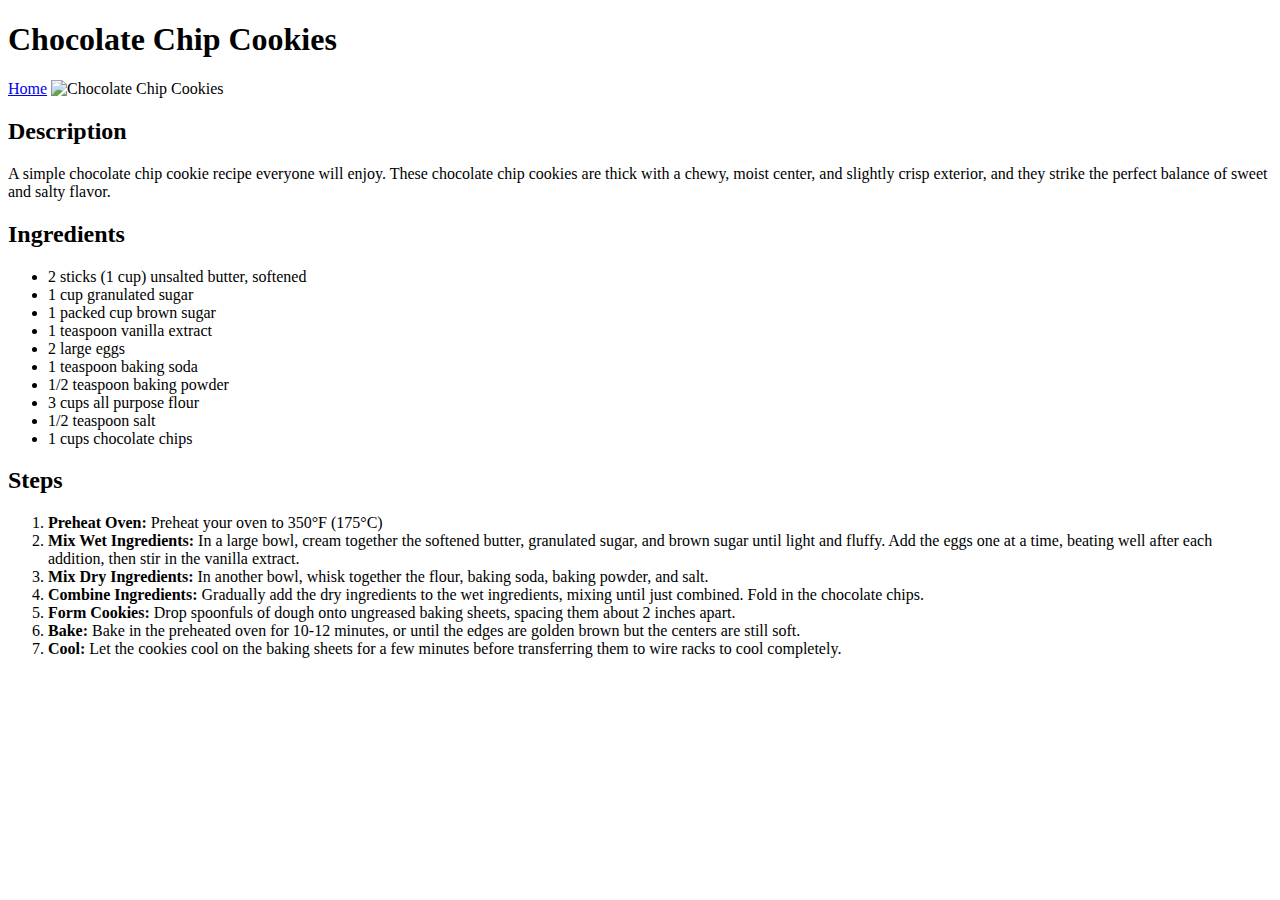
==== recipes/chocolate-chip-cookies.html @ 8bf2757f "feat: add page chocolate-chip-cookies.html" ====
<!DOCTYPE html>
<html lang="en">
    <head>
        <meta charset="UTF-8">
        <Title>Chocolate Chip Cookies - Odin Recipes</Title>
    </head>
    <body>
        <h1>Chocolate Chip Cookies</h1>
        <a href="../index.html">Home</a></li>
        <img src="../images/Chocolate-Chip-Cookies.jpg" alt="Chocolate Chip Cookies" width="361" height="378">
        <h2>Description</h2>
        <p>A simple chocolate chip cookie recipe everyone will enjoy. These chocolate chip cookies are thick with a chewy, moist center, and slightly crisp exterior, and they strike the perfect balance of sweet and salty flavor.</p>
        <h2>Ingredients</h2>
        <ul>
            <li>2 sticks (1 cup) unsalted butter, softened</li>
            <li>1 cup granulated sugar</li>
            <li>1 packed cup brown sugar</li>
            <li>1 teaspoon vanilla extract</li>
            <li>2 large eggs</li>
            <li>1 teaspoon baking soda</li>
            <li>1/2 teaspoon baking powder</li>
            <li>3 cups all purpose flour</li>
            <li>1/2 teaspoon salt</li>
            <li>1 cups chocolate chips</li>
        </ul>
        <h2>Steps</h2>
        <ol>
            <li><strong>Preheat Oven: </strong>Preheat your oven to 350°F (175°C)</li>
            <li><strong>Mix Wet Ingredients: </strong>In a large bowl, cream together the softened butter, granulated sugar, and brown sugar until light and fluffy. Add the eggs one at a time, beating well after each addition, then stir in the vanilla extract.</li>
            <li><strong>Mix Dry Ingredients: </strong>In another bowl, whisk together the flour, baking soda, baking powder, and salt.</li>
            <li><strong>Combine Ingredients: </strong>Gradually add the dry ingredients to the wet ingredients, mixing until just combined. Fold in the chocolate chips.</li>
            <li><strong>Form Cookies: </strong>Drop spoonfuls of dough onto ungreased baking sheets, spacing them about 2 inches apart.</li>
            <li><strong>Bake: </strong>Bake in the preheated oven for 10-12 minutes, or until the edges are golden brown but the centers are still soft.</li>
            <li><strong>Cool: </strong>Let the cookies cool on the baking sheets for a few minutes before transferring them to wire racks to cool completely.</li>
        </ol>
    </body>
</html>
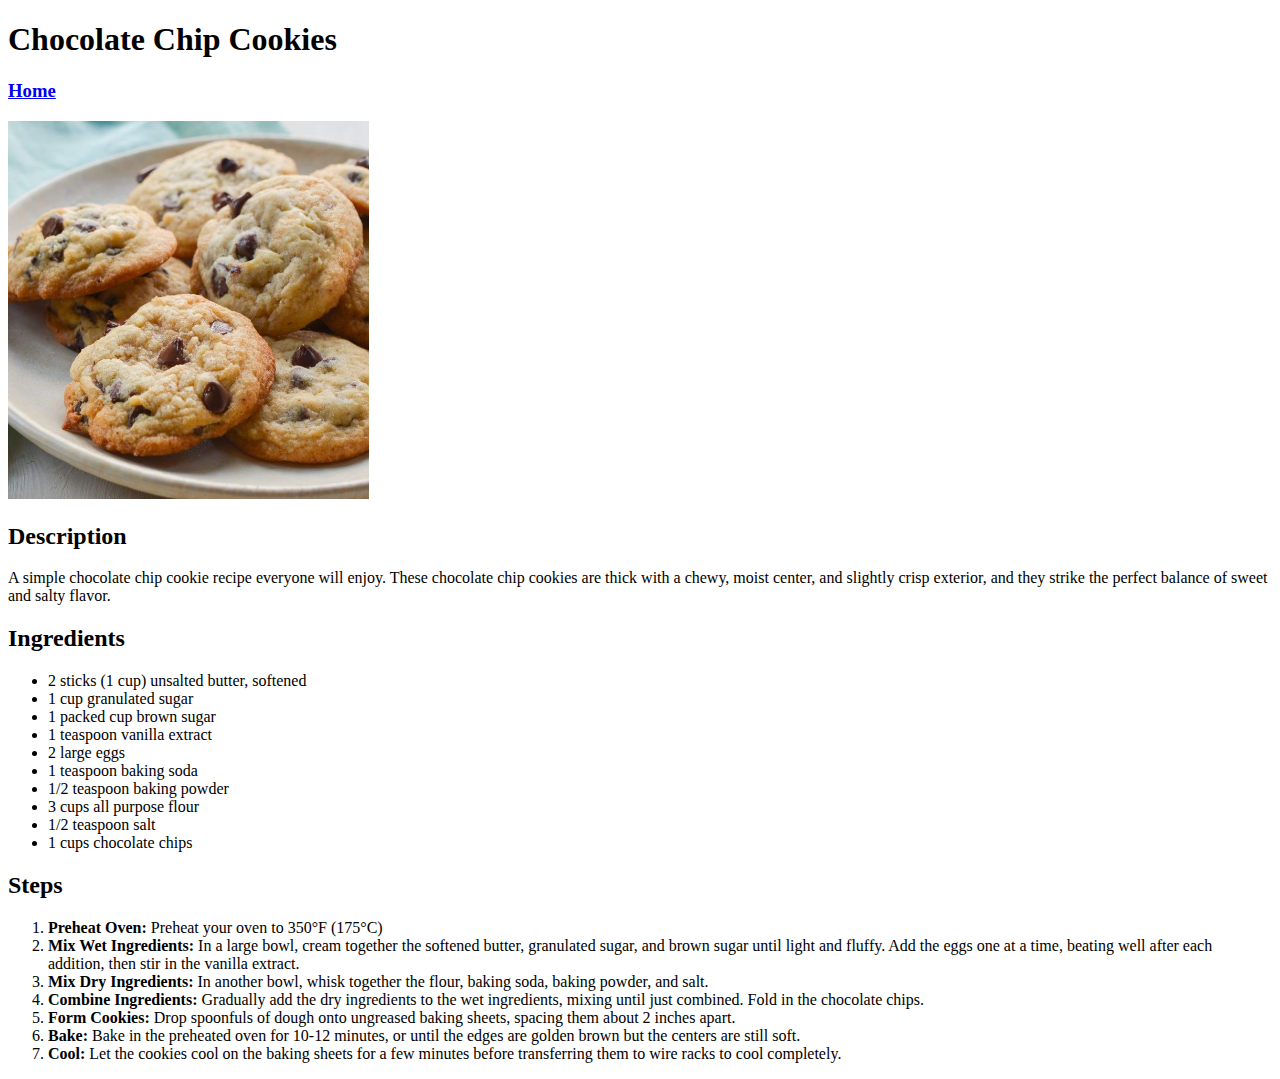
==== commit 2763f114: "fix: update home button on recipe page" ====
--- a/recipes/chocolate-chip-cookies.html
+++ b/recipes/chocolate-chip-cookies.html
@@ -6,7 +6,7 @@
     </head>
     <body>
         <h1>Chocolate Chip Cookies</h1>
-        <a href="../index.html">Home</a></li>
+        <h3><a href="../index.html">Home</a></li></h3>
         <img src="../images/Chocolate-Chip-Cookies.jpg" alt="Chocolate Chip Cookies" width="361" height="378">
         <h2>Description</h2>
         <p>A simple chocolate chip cookie recipe everyone will enjoy. These chocolate chip cookies are thick with a chewy, moist center, and slightly crisp exterior, and they strike the perfect balance of sweet and salty flavor.</p>
